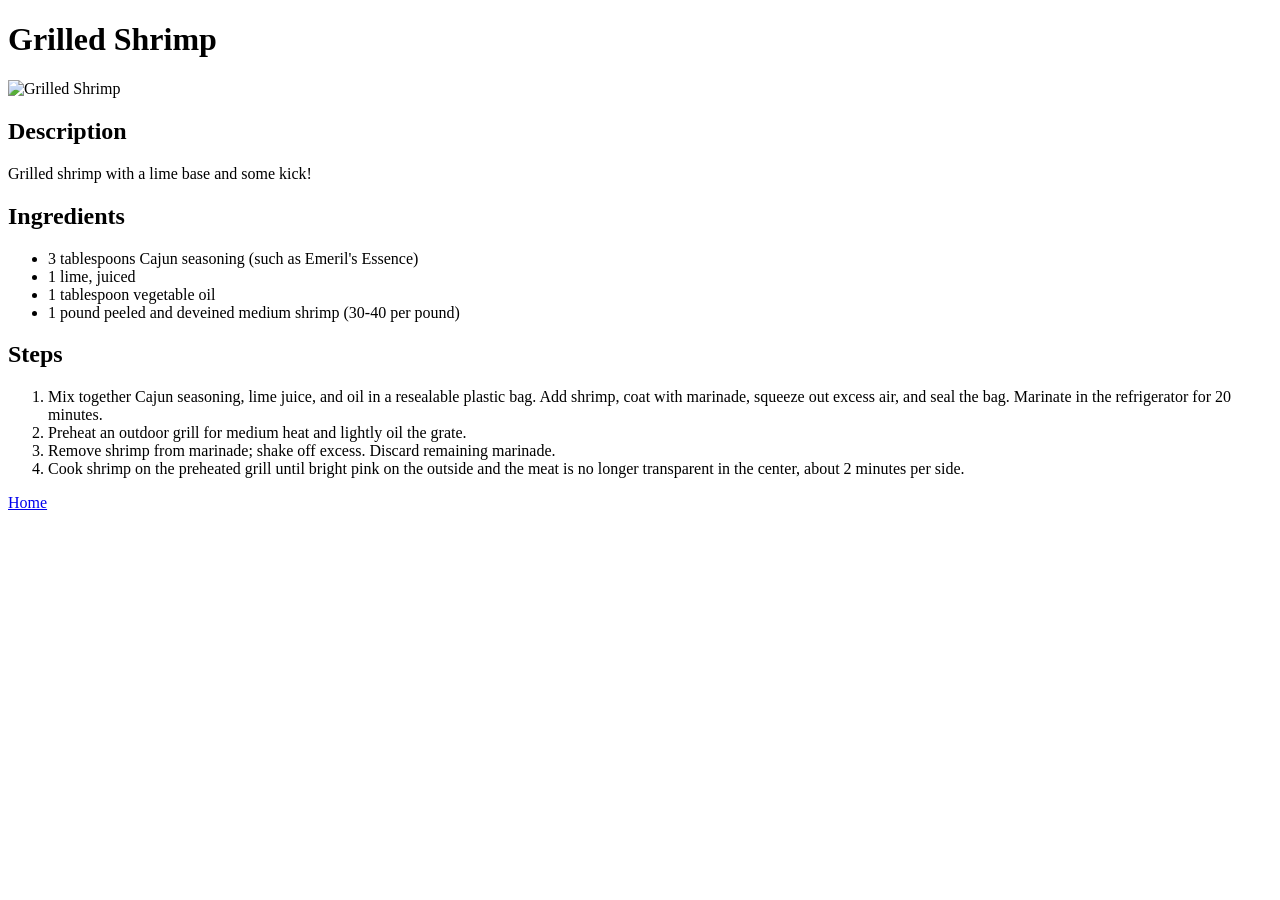
==== recipes/grilled_shrimp.html @ 1e69beda "Added three new recipes to odin recipes" ====
<!DOCTYPE html>
<html lang="en">

<head>
    <meta charset="UTF-8">
    <meta name="viewport" content="width=device-width, initial-scale=1.0">
    <title>Grilled Shrimp</title>
</head>

<body>
    <h1>Grilled Shrimp</h1>
    <img src="https://www.allrecipes.com/thmb/mBSYWaTB1zK9lslxjY-K-P5oEKM=/750x0/filters:no_upscale():max_bytes(150000):strip_icc()/8049679-5a83fd579ba5493bbb7630805d509c01.jpg"
        alt="Grilled Shrimp" width="500">
    <h2>Description</h2>
    <p>Grilled shrimp with a lime base and some kick!</p>
    <h2>Ingredients</h2>
    <ul>
        <li>3 tablespoons Cajun seasoning (such as Emeril's Essence)</li>
        <li>1 lime, juiced</li>
        <li>1 tablespoon vegetable oil</li>
        <li>1 pound peeled and deveined medium shrimp (30-40 per pound)</li>
    </ul>
    <h2>Steps</h2>
    <ol>
        <li>Mix together Cajun seasoning, lime juice, and oil in a resealable plastic bag. Add shrimp, coat with
            marinade, squeeze out excess air, and seal the bag. Marinate in the refrigerator for 20 minutes.</li>
        <li>Preheat an outdoor grill for medium heat and lightly oil the grate.</li>
        <li>Remove shrimp from marinade; shake off excess. Discard remaining marinade.</li>
        <li>Cook shrimp on the preheated grill until bright pink on the outside and the meat is no longer transparent in
            the center, about 2 minutes per side.</li>
    </ol>
    <a href="../index.html">Home</a>
</body>

</html>
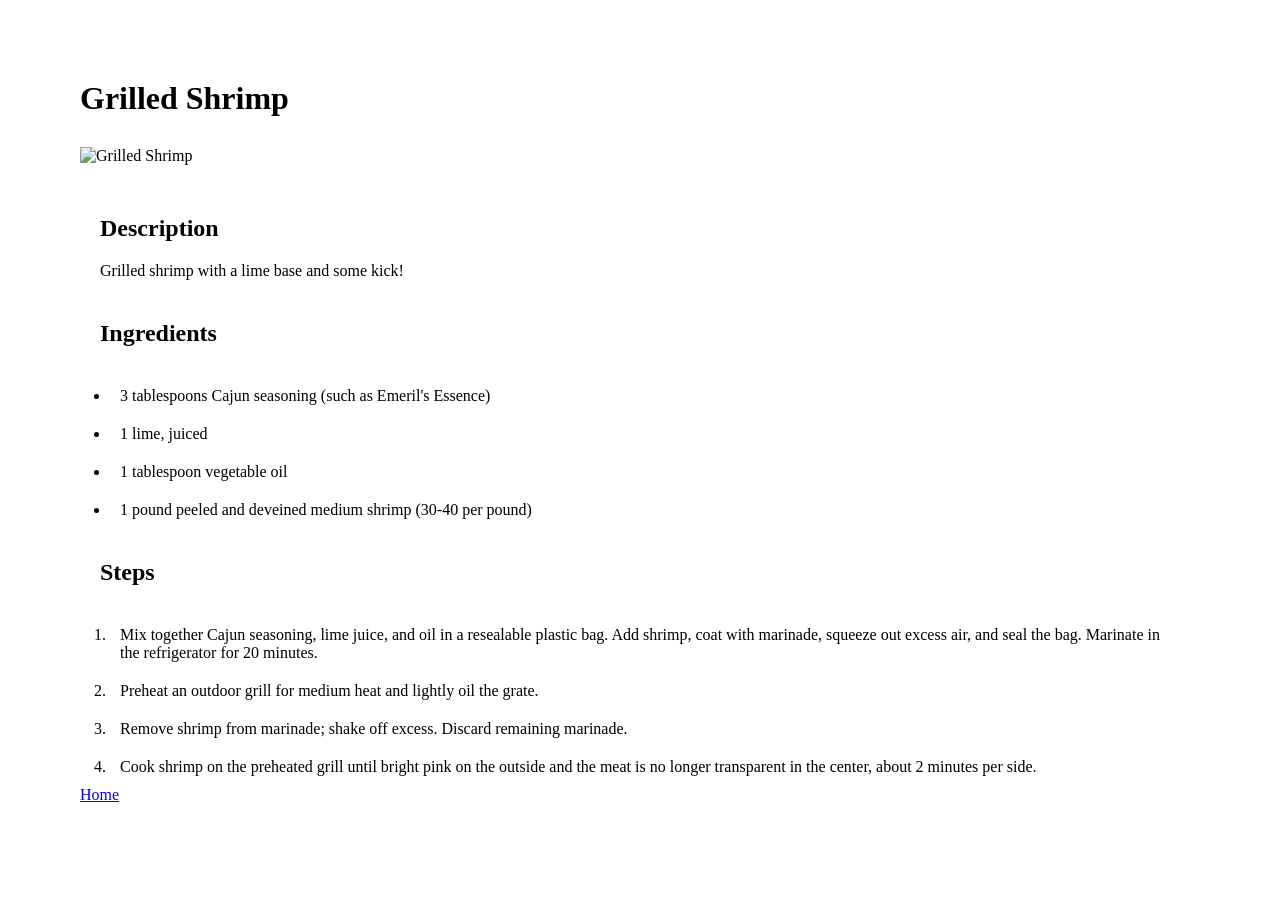
==== commit 9de465e5: "Added div element to all the html files" ====
--- a/recipes/grilled_shrimp.html
+++ b/recipes/grilled_shrimp.html
@@ -5,31 +5,42 @@
     <meta charset="UTF-8">
     <meta name="viewport" content="width=device-width, initial-scale=1.0">
     <title>Grilled Shrimp</title>
+    <link rel="stylesheet" href="../style.css">
 </head>
 
 <body>
-    <h1>Grilled Shrimp</h1>
-    <img src="https://www.allrecipes.com/thmb/mBSYWaTB1zK9lslxjY-K-P5oEKM=/750x0/filters:no_upscale():max_bytes(150000):strip_icc()/8049679-5a83fd579ba5493bbb7630805d509c01.jpg"
-        alt="Grilled Shrimp" width="500">
-    <h2>Description</h2>
-    <p>Grilled shrimp with a lime base and some kick!</p>
-    <h2>Ingredients</h2>
-    <ul>
-        <li>3 tablespoons Cajun seasoning (such as Emeril's Essence)</li>
-        <li>1 lime, juiced</li>
-        <li>1 tablespoon vegetable oil</li>
-        <li>1 pound peeled and deveined medium shrimp (30-40 per pound)</li>
-    </ul>
-    <h2>Steps</h2>
-    <ol>
-        <li>Mix together Cajun seasoning, lime juice, and oil in a resealable plastic bag. Add shrimp, coat with
-            marinade, squeeze out excess air, and seal the bag. Marinate in the refrigerator for 20 minutes.</li>
-        <li>Preheat an outdoor grill for medium heat and lightly oil the grate.</li>
-        <li>Remove shrimp from marinade; shake off excess. Discard remaining marinade.</li>
-        <li>Cook shrimp on the preheated grill until bright pink on the outside and the meat is no longer transparent in
-            the center, about 2 minutes per side.</li>
-    </ol>
-    <a href="../index.html">Home</a>
+    <div>
+        <h1>Grilled Shrimp</h1>
+        <img src="https://www.allrecipes.com/thmb/mBSYWaTB1zK9lslxjY-K-P5oEKM=/750x0/filters:no_upscale():max_bytes(150000):strip_icc()/8049679-5a83fd579ba5493bbb7630805d509c01.jpg"
+            alt="Grilled Shrimp" width="500">
+        <div>
+            <h2>Description</h2>
+            <p>Grilled shrimp with a lime base and some kick!</p>
+        </div>
+        <div>
+            <h2>Ingredients</h2>
+            <ul>
+                <li>3 tablespoons Cajun seasoning (such as Emeril's Essence)</li>
+                <li>1 lime, juiced</li>
+                <li>1 tablespoon vegetable oil</li>
+                <li>1 pound peeled and deveined medium shrimp (30-40 per pound)</li>
+            </ul>
+        </div>
+        <div>
+            <h2>Steps</h2>
+            <ol>
+                <li>Mix together Cajun seasoning, lime juice, and oil in a resealable plastic bag. Add shrimp, coat with
+                    marinade, squeeze out excess air, and seal the bag. Marinate in the refrigerator for 20 minutes.
+                </li>
+                <li>Preheat an outdoor grill for medium heat and lightly oil the grate.</li>
+                <li>Remove shrimp from marinade; shake off excess. Discard remaining marinade.</li>
+                <li>Cook shrimp on the preheated grill until bright pink on the outside and the meat is no longer
+                    transparent in
+                    the center, about 2 minutes per side.</li>
+            </ol>
+        </div>
+        <a href="../index.html">Home</a>
+    </div>
 </body>
 
 </html>
--- a/style.css
+++ b/style.css
@@ -0,0 +1,6 @@
+* {
+    margin: 10px;
+    padding: 10px;
+    padding-bottom: 0px;
+    box-sizing: border-box;
+}
